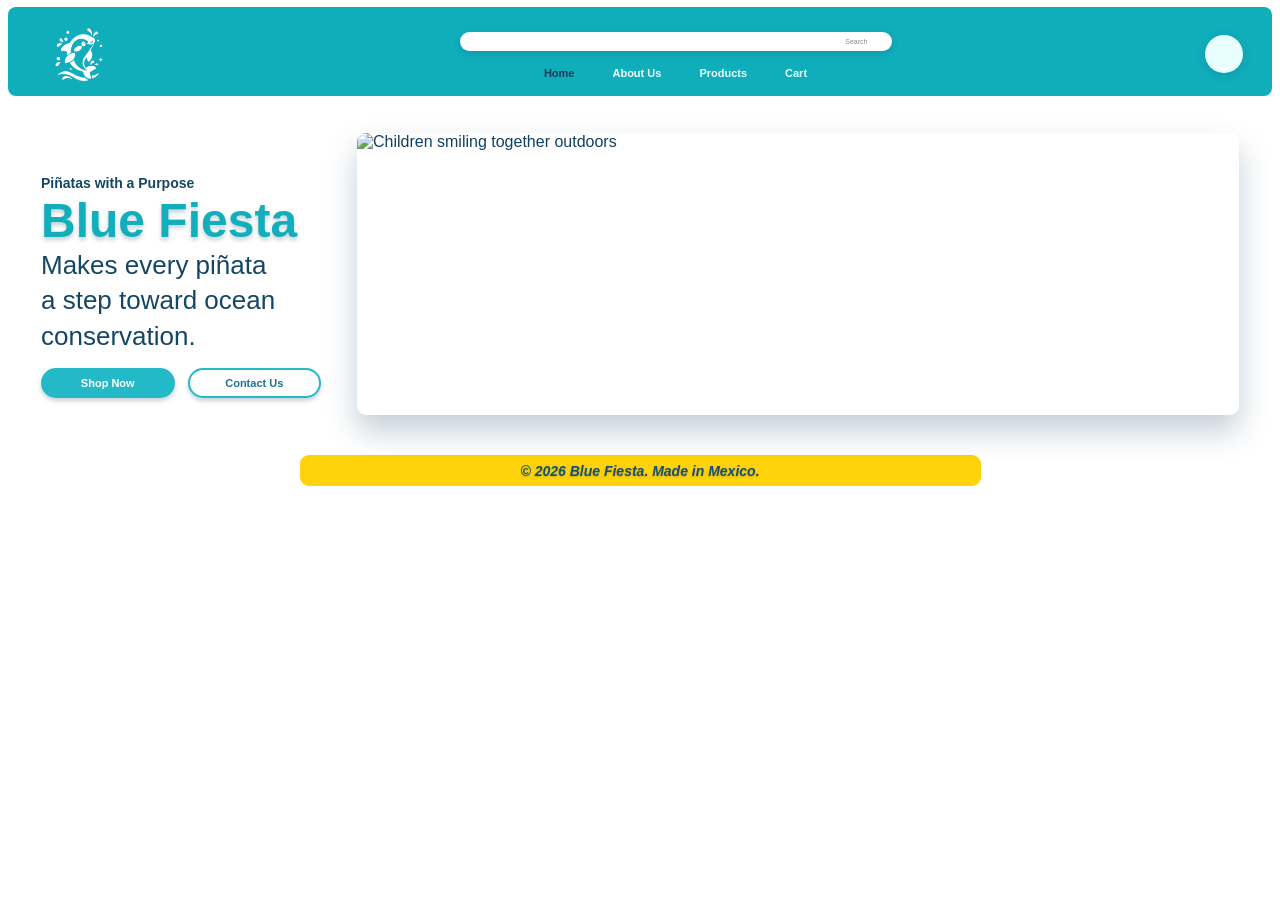
==== html/index.html @ 437ed409 "Nicole-Actualizacion index" ====
<!DOCTYPE html>
<html lang="en">
<head>
    <meta charset="UTF-8">
    <meta name="viewport" content="width=device-width, initial-scale=1.0">
    <title>Blue Fiesta</title>
    <link rel="stylesheet" href="../css/index.css">
</head>
<body>
    <header class="site-header">
        <a class="logo-link" href="index.html" aria-label="Blue Fiesta home">
            <img src="../Assets/logo.png" alt="Blue Fiesta logo" class="logo">
        </a>

        <div class="header-center">
            <form class="search-form" action="#" role="search">
                <label class="sr-only" for="site-search">Search</label>
                <input id="site-search" type="search" name="search" placeholder="Search">
            </form>

            <nav class="main-nav" aria-label="Main navigation">
                <a href="index.html" class="active">Home</a>
                <a href="aboutus.html">About Us</a>
                <a href="products.html">Products</a>
                <a href="cart.html">Cart</a>
            </nav>
        </div>

        <div class="profile-circle" aria-hidden="true"></div>
    </header>

    <main class="home-page">
        <section class="hero">
            <div class="hero-copy">
                <p class="eyebrow">Pi&ntilde;atas with a Purpose</p>
                <h1>Blue Fiesta</h1>
                <p class="hero-text">Makes every pi&ntilde;ata<br>a step toward ocean<br>conservation.</p>

                <div class="hero-actions">
                    <a href="products.html" class="btn btn-primary">Shop Now</a>
                    <a href="aboutus.html" class="btn btn-secondary">Contact Us</a>
                </div>
            </div>

            <img src="../Assets/home.jpg" alt="Children smiling together outdoors" class="hero-image">
        </section>
    </main>

    <footer class="site-footer">
        <p>&copy; 2026 Blue Fiesta. Made in Mexico.</p>
    </footer>
</body>
</html>
---- css/index.css ----
* {
    box-sizing: border-box;
}

body {
    margin: 0;
    min-height: 100vh;
    font-family: "Trebuchet MS", Arial, sans-serif;
    color: #124061;
    background: #ffffff;
}

.sr-only {
    position: absolute;
    width: 1px;
    height: 1px;
    padding: 0;
    margin: -1px;
    overflow: hidden;
    clip: rect(0, 0, 0, 0);
    white-space: nowrap;
    border: 0;
}

.site-header {
    width: calc(100% - 16px);
    min-height: 87px;
    margin: 7px auto 0;
    padding: 18px 29px 13px 40px;
    display: grid;
    grid-template-columns: 130px minmax(300px, 1fr) 70px;
    align-items: center;
    gap: 20px;
    background: #10adbb;
    border-radius: 8px;
}

.logo-link {
    width: 58px;
    height: 58px;
    display: flex;
    align-items: center;
    justify-content: center;
}

.logo {
    width: 58px;
    height: 58px;
    object-fit: contain;
    display: block;
}

.header-center {
    display: flex;
    flex-direction: column;
    align-items: center;
    justify-content: center;
    gap: 16px;
}

.search-form {
    width: min(432px, 100%);
}

.search-form input {
    width: 100%;
    height: 19px;
    padding: 0 15px;
    border: 0;
    border-radius: 999px;
    background: #ffffff;
    color: #164867;
    font-size: 7px;
    text-align: right;
    box-shadow: 0 2px 6px rgba(18, 64, 97, 0.22);
    outline: none;
}

.search-form input::placeholder {
    color: #8a8a8a;
    opacity: 1;
}

.main-nav {
    display: flex;
    align-items: center;
    justify-content: center;
    gap: 38px;
}

.main-nav a {
    color: #eefbfc;
    font-size: 11px;
    font-weight: 700;
    text-decoration: none;
}

.main-nav .active {
    color: #173d5b;
}

.profile-circle {
    justify-self: end;
    width: 38px;
    height: 38px;
    border-radius: 50%;
    background: #e9ffff;
    box-shadow: 0 2px 8px rgba(18, 64, 97, 0.18);
}

.home-page {
    padding: 37px 41px 0;
}

.hero {
    width: 100%;
    display: grid;
    grid-template-columns: 280px minmax(360px, 1fr);
    align-items: center;
    gap: 36px;
}

.hero-copy {
    padding-top: 25px;
}

.eyebrow {
    margin: 0 0 6px;
    font-size: 14px;
    font-weight: 700;
    color: #154662;
}

.hero h1 {
    margin: 0 0 3px;
    color: #13aebb;
    font-size: 48px;
    line-height: 1;
    font-weight: 900;
    letter-spacing: 0;
    text-shadow: 0 3px 4px rgba(18, 64, 97, 0.24);
}

.hero-text {
    margin: 0;
    color: #154662;
    font-size: 26px;
    line-height: 1.35;
    font-weight: 400;
}

.hero-actions {
    margin-top: 14px;
    display: flex;
    align-items: center;
    gap: 13px;
}

.btn {
    width: 137px;
    height: 30px;
    display: inline-flex;
    align-items: center;
    justify-content: center;
    border-radius: 999px;
    font-size: 11px;
    font-weight: 700;
    text-decoration: none;
    box-shadow: 0 3px 4px rgba(18, 64, 97, 0.23);
}

.btn-primary {
    border: 2px solid #24b9c7;
    background: #24b9c7;
    color: #ffffff;
}

.btn-secondary {
    border: 2px solid #24b9c7;
    background: #ffffff;
    color: #197592;
}

.hero-image {
    width: 100%;
    height: 282px;
    display: block;
    object-fit: cover;
    object-position: center 46%;
    border-radius: 9px;
    box-shadow: 0 16px 30px rgba(18, 64, 97, 0.25);
}

.site-footer {
    width: min(681px, calc(100% - 80px));
    height: 31px;
    margin: 40px auto 0;
    display: flex;
    align-items: center;
    justify-content: center;
    background: #ffd20a;
    border-radius: 9px;
}

.site-footer p {
    margin: 0;
    color: #15506d;
    font-size: 14px;
    font-weight: 900;
    font-style: italic;
    text-shadow: 0 1px 2px rgba(18, 64, 97, 0.24);
}

@media (max-width: 760px) {
    .site-header {
        grid-template-columns: 64px 1fr 48px;
        padding: 14px 18px;
    }

    .main-nav {
        gap: 16px;
        flex-wrap: wrap;
    }

    .home-page {
        padding: 28px 24px 0;
    }

    .hero {
        grid-template-columns: 1fr;
        gap: 24px;
    }

    .hero-copy {
        padding-top: 0;
    }

    .hero h1 {
        font-size: 42px;
    }

    .hero-text {
        font-size: 23px;
    }

    .hero-actions {
        flex-wrap: wrap;
    }

    .hero-image {
        height: 245px;
    }

    .site-footer {
        width: calc(100% - 48px);
        margin-top: 30px;
    }
}
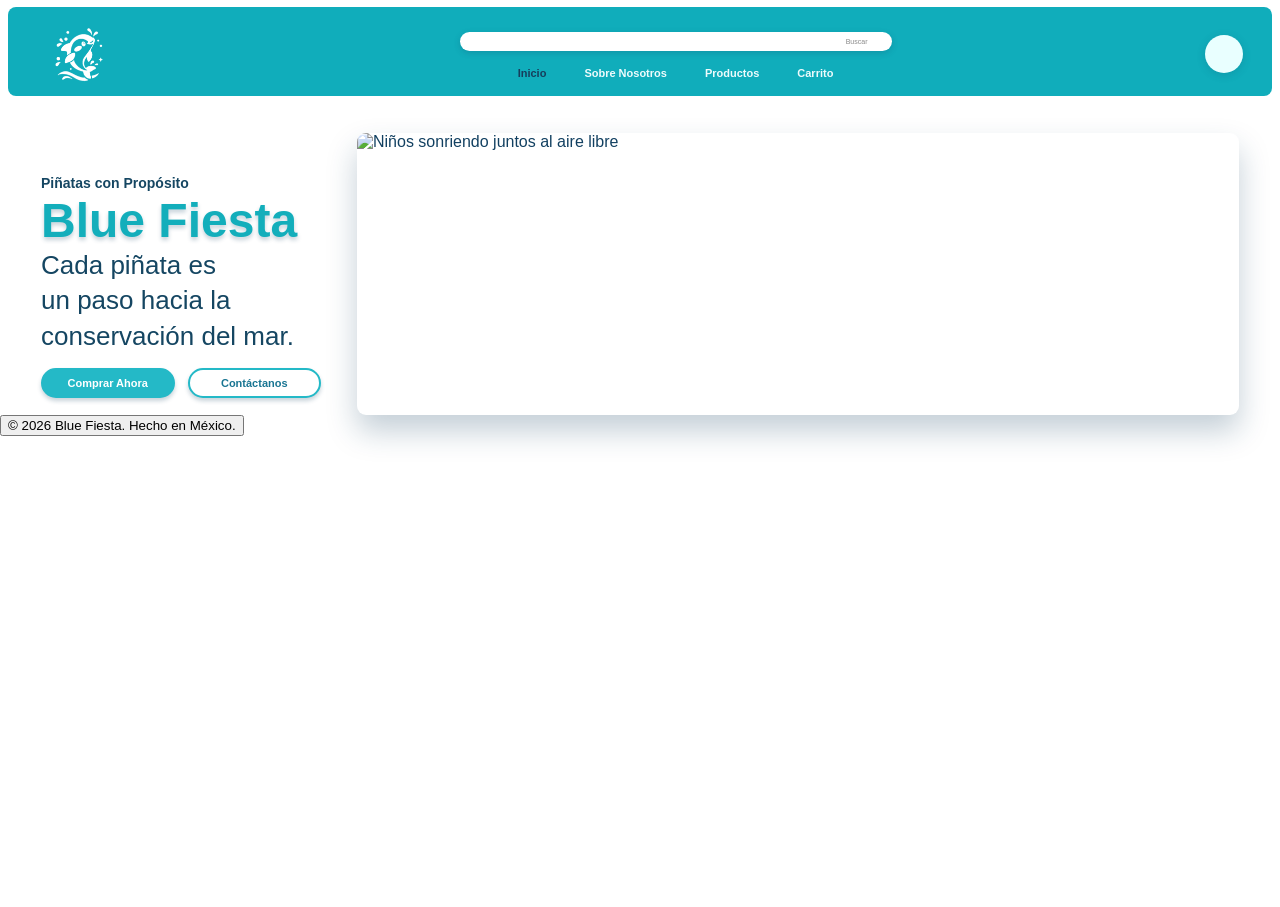
==== commit 35753ca5: "Nicole - Aboutus y index, modificaciones" ====
--- a/html/index.html
+++ b/html/index.html
@@ -1,28 +1,31 @@
 <!DOCTYPE html>
-<html lang="en">
+<html lang="es">
 <head>
     <meta charset="UTF-8">
     <meta name="viewport" content="width=device-width, initial-scale=1.0">
     <title>Blue Fiesta</title>
+    <link rel="preconnect" href="https://fonts.googleapis.com">
+    <link rel="preconnect" href="https://fonts.gstatic.com" crossorigin>
+    <link href="https://fonts.googleapis.com/css2?family=Poppins:wght@100;300;400;500;600;700;800;900&display=swap" rel="stylesheet">
     <link rel="stylesheet" href="../css/index.css">
 </head>
 <body>
     <header class="site-header">
-        <a class="logo-link" href="index.html" aria-label="Blue Fiesta home">
+        <a class="logo-link" href="index.html" aria-label="Inicio de Blue Fiesta">
             <img src="../Assets/logo.png" alt="Blue Fiesta logo" class="logo">
         </a>
 
         <div class="header-center">
             <form class="search-form" action="#" role="search">
-                <label class="sr-only" for="site-search">Search</label>
-                <input id="site-search" type="search" name="search" placeholder="Search">
+                <label class="sr-only" for="site-search">Buscar</label>
+                <input id="site-search" type="search" name="buscar" placeholder="Buscar">
             </form>
 
-            <nav class="main-nav" aria-label="Main navigation">
-                <a href="index.html" class="active">Home</a>
-                <a href="aboutus.html">About Us</a>
-                <a href="products.html">Products</a>
-                <a href="cart.html">Cart</a>
+            <nav class="main-nav" aria-label="Navegación principal">
+                <a href="index.html" class="active">Inicio</a>
+                <a href="aboutus.html">Sobre Nosotros</a>
+                <a href="products.html">Productos</a>
+                <a href="cart.html">Carrito</a>
             </nav>
         </div>
 
@@ -32,22 +35,24 @@
     <main class="home-page">
         <section class="hero">
             <div class="hero-copy">
-                <p class="eyebrow">Pi&ntilde;atas with a Purpose</p>
+                <p class="eyebrow">Piñatas con Propósito</p>
                 <h1>Blue Fiesta</h1>
-                <p class="hero-text">Makes every pi&ntilde;ata<br>a step toward ocean<br>conservation.</p>
+                <p class="hero-text">Cada piñata es<br>un paso hacia la<br>conservación del mar.</p>
 
                 <div class="hero-actions">
-                    <a href="products.html" class="btn btn-primary">Shop Now</a>
-                    <a href="aboutus.html" class="btn btn-secondary">Contact Us</a>
+                    <a href="products.html" class="btn btn-primary">Comprar Ahora</a>
+                    <a href="aboutus.html" class="btn btn-secondary">Contáctanos</a>
                 </div>
             </div>
 
-            <img src="../Assets/home.jpg" alt="Children smiling together outdoors" class="hero-image">
+            <img src="../Assets/home.jpg" alt="Niños sonriendo juntos al aire libre" class="hero-image">
         </section>
     </main>
 
-    <footer class="site-footer">
-        <p>&copy; 2026 Blue Fiesta. Made in Mexico.</p>
+    <footer>
+        <button class="pie">
+            &copy; 2026 Blue Fiesta. Hecho en México.
+        </button>
     </footer>
 </body>
 </html>
